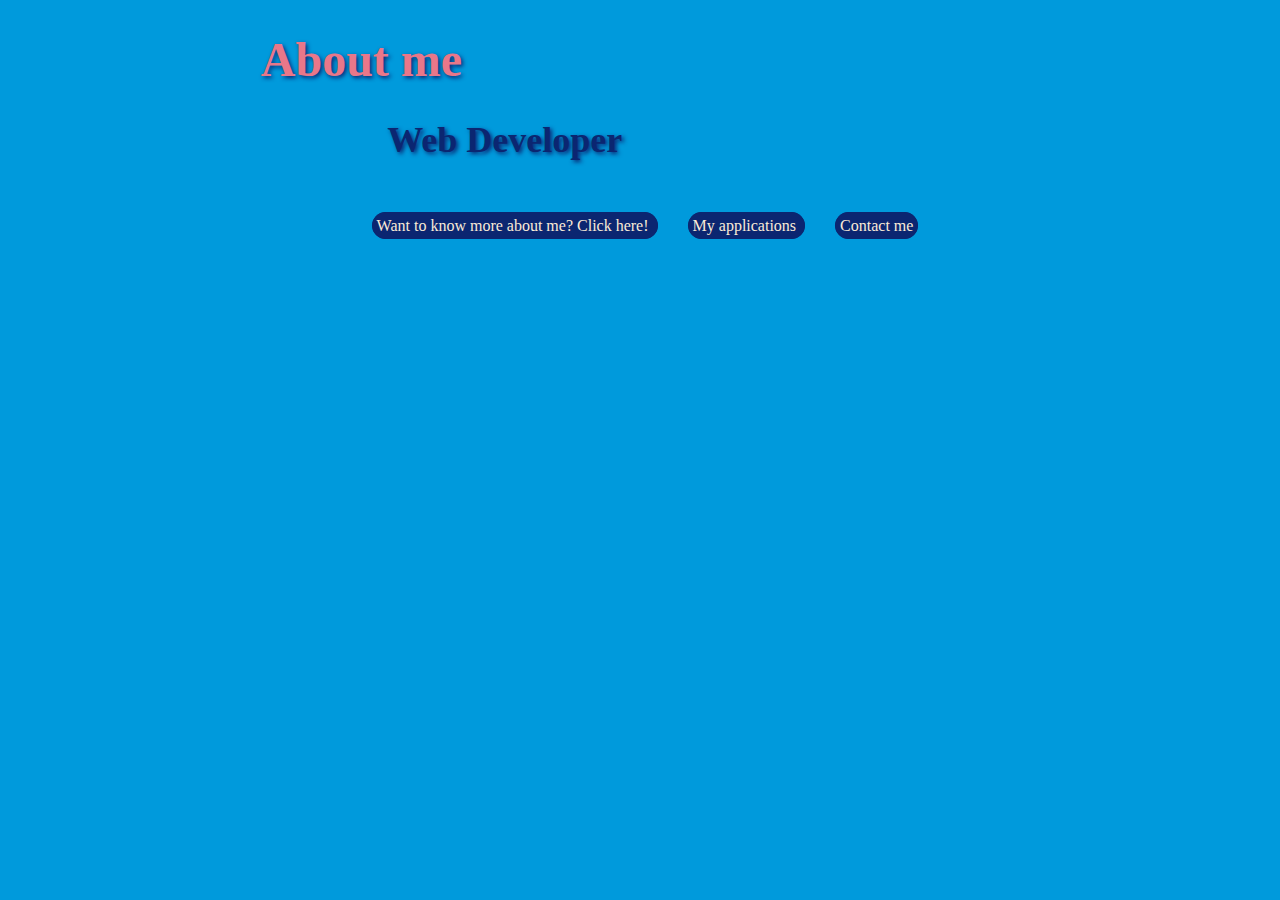
==== about.html @ 263402cd "2nd push" ====
<!DOCTYPE html>
<html lang="en-US">

<head>
    <meta charset="UTF-8">
    <meta name="description" content="A website to display Chaz Coats' understanding of, and proficiency in programming languages">
    <meta name="author" content="Chaz Coats">
    <meta name="viewport" content="width=device-width, initial-scale=1.0">
    <link rel="stylesheet" href="./assets/stylesheet.css">
    <title>Chaz Coats' About Me Page</title>
</head>

<body>
    <h1>About me</h1>
        <h2>Web Developer</h2>
            <div class="horizontal-list">
                <ul id="links-list">
                    <li id="links-list">
                     <a href="./about.html">Want to know more about me? Click here!</a>
                     </li>
                    <li id="links-list">
                    <a href="./projects.html">My applications</a>
                     </li>
                    <li id="links-list">
                    <a href="./contact.html">Contact me</a>
                    </li>
                    </ul>
            </div>
</body>
</html>
---- assets/stylesheet.css ----
:root {
    --bavarian-blue: rgba(0,154,220,255);
}

:root {
    --dark-blue: rgba(11,38,113,255);
}

:root {
    --salmon-red: rgba(233,119,137,255);
}
html {
    background: content-box no-repeat var(--bavarian-blue);
}

h1 {
    font-size: 48px;
    text-indent: 20%;
    flex-wrap: wrap;
    color: var(--salmon-red);
    text-shadow: 2px 2px 4px var(--dark-blue);
}

h2 {
    font-size: 36px;
    text-indent: 30%;
    flex: wrap;
    color: var(--dark-blue);
    text-shadow: 2px 2px 4px var(--dark-blue);
}

ul {
    list-style: none;
}
li {
    border: 1px solid var(--dark-blue);
    border-radius: 20px;
    background-color: var(--dark-blue);
    
}

a {
    text-decoration: none;
}

a:link {
    color: antiquewhite;
}

li:hover {
    box-shadow: 2px 2px 6px var(--dark-blue);
}

a:visited {
    color: antiquewhite;
}

.horizontal-list {
    display: table;
    margin: 0 auto;
}

ul#links-list {
list-style: none;
padding-top: 10px;
}

ul#links-list li{
display: inline;
border: 1px solid var(--dark-blue);
border-radius: 20px;
background-color: var(--dark-blue);
padding: 4px 4px 4px 4px;
margin-right: 30px;
}
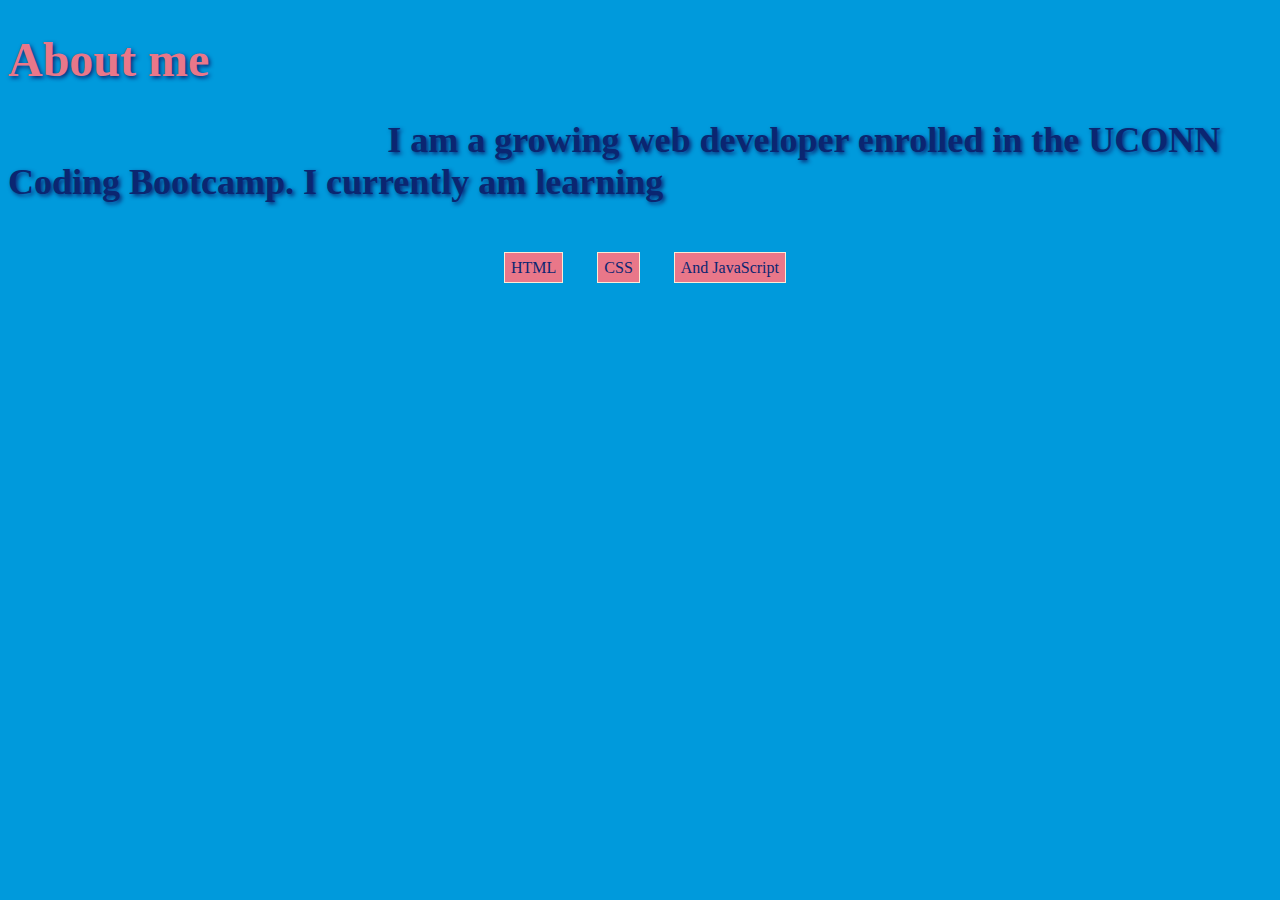
==== commit f636eae0: "commit 3" ====
--- a/about.html
+++ b/about.html
@@ -12,19 +12,13 @@
 
 <body>
     <h1>About me</h1>
-        <h2>Web Developer</h2>
-            <div class="horizontal-list">
-                <ul id="links-list">
-                    <li id="links-list">
-                     <a href="./about.html">Want to know more about me? Click here!</a>
-                     </li>
-                    <li id="links-list">
-                    <a href="./projects.html">My applications</a>
-                     </li>
-                    <li id="links-list">
-                    <a href="./contact.html">Contact me</a>
-                    </li>
-                    </ul>
-            </div>
+    <h2>I am a growing web developer enrolled in the UCONN Coding Bootcamp. I currently am learning </h2>
+        <div class="horizontal-list">
+            <ul id="about-list">
+                <li id="about-list">HTML</li>
+                <li id="about-list">CSS</li>
+                <li id="about-list">And JavaScript</li>
+            </ul>
+        </div>
 </body>
 </html>--- a/assets/stylesheet.css
+++ b/assets/stylesheet.css
@@ -15,7 +15,7 @@
 
 h1 {
     font-size: 48px;
-    text-indent: 20%;
+
     flex-wrap: wrap;
     color: var(--salmon-red);
     text-shadow: 2px 2px 4px var(--dark-blue);
@@ -29,27 +29,12 @@
     text-shadow: 2px 2px 4px var(--dark-blue);
 }
 
-ul {
-    list-style: none;
-}
-li {
-    border: 1px solid var(--dark-blue);
-    border-radius: 20px;
-    background-color: var(--dark-blue);
-    
-}
-
 a {
     text-decoration: none;
-}
-
-a:link {
     color: antiquewhite;
 }
 
-li:hover {
-    box-shadow: 2px 2px 6px var(--dark-blue);
-}
+
 
 a:visited {
     color: antiquewhite;
@@ -67,9 +52,41 @@
 
 ul#links-list li{
 display: inline;
-border: 1px solid var(--dark-blue);
+border: 1px solid antiquewhite;
 border-radius: 20px;
 background-color: var(--dark-blue);
-padding: 4px 4px 4px 4px;
+padding: 6px 6px 6px 6px;
 margin-right: 30px;
-}+}
+
+ul#links-list li:hover{
+    box-shadow: 2px 2px 4px var(--dark-blue);
+}
+
+.h1-indent {
+    text-indent: 20%;
+}
+
+.h2-indent {
+    text-indent: 30%;
+}
+
+ul#about-list {
+    list-style: none;
+    padding-top: 10px;
+}
+
+ul#about-list li{
+    position: relative;
+    display: inline;
+    border: 1px solid antiquewhite;
+    color: var(--dark-blue);
+    background-color: var(--salmon-red);
+    padding: 6px 6px 6px 6px;
+    margin-right: 30px;
+}
+
+ul#about-list li:hover{
+    box-shadow: 2px 2px 4px var(--dark-blue);
+    cursor:default;
+}
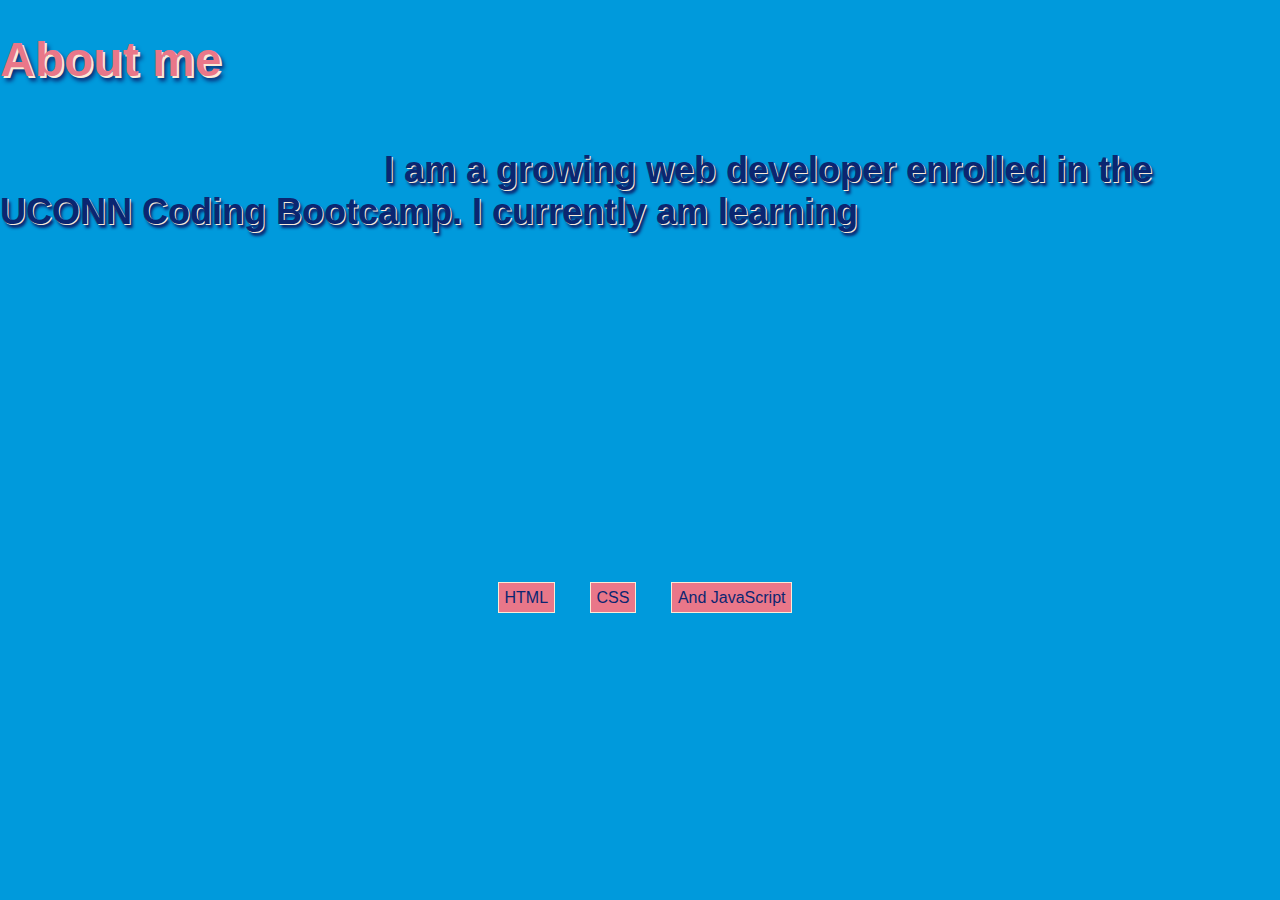
==== commit ad25452d: "6th commit" ====
--- a/about.html
+++ b/about.html
@@ -13,7 +13,7 @@
 <body>
     <h1>About me</h1>
     <h2>I am a growing web developer enrolled in the UCONN Coding Bootcamp. I currently am learning </h2>
-        <div class="horizontal-list">
+        <div class="p2-list">
             <ul id="about-list">
                 <li id="about-list">HTML</li>
                 <li id="about-list">CSS</li>
--- a/assets/stylesheet.css
+++ b/assets/stylesheet.css
@@ -1,3 +1,7 @@
+* {
+    box-sizing: border-box;
+}
+
 :root {
     --bavarian-blue: rgba(0,154,220,255);
 }
@@ -9,16 +13,31 @@
 :root {
     --salmon-red: rgba(233,119,137,255);
 }
+
 html {
     background: content-box no-repeat var(--bavarian-blue);
 }
 
+body {
+    font-family: Arial, Helvetica, sans-serif;
+    margin: 0%;
+    display: flex;
+    flex-direction: column;
+    min-height: 100vh;
+    justify-content: flex-start;
+    height: 600px;
+}
+
+section {
+    display: flex;
+    flex-wrap: wrap;
+}
+    
 h1 {
     font-size: 48px;
-
     flex-wrap: wrap;
     color: var(--salmon-red);
-    text-shadow: 2px 2px 4px var(--dark-blue);
+    text-shadow: 2px 2px antiquewhite, 4px 5px 4px var(--dark-blue);
 }
 
 h2 {
@@ -26,7 +45,7 @@
     text-indent: 30%;
     flex: wrap;
     color: var(--dark-blue);
-    text-shadow: 2px 2px 4px var(--dark-blue);
+    text-shadow: 1px 1px antiquewhite, 3px 4px 3px var(--dark-blue);
 }
 
 a {
@@ -34,41 +53,107 @@
     color: antiquewhite;
 }
 
-
-
 a:visited {
     color: antiquewhite;
 }
 
-.horizontal-list {
+.p1-list {
     display: table;
     margin: 0 auto;
+    margin-top: 120px;
+}
+.p2-list {
+    display: flex;
+    flex-wrap: wrap;
+    margin: 0 auto;
+    margin-top: 300px;
+}
+
+.h1-indent {
+    text-indent: 25%;
+    transform: matrix(1, -.06, 0, 1, 0, 0);
+}
+
+.h2-indent {
+    width: 100%;
+    text-indent: 30%;
+}
+
+.me-image {
+    height: 557px;
+    width: 411px;
+    margin-left: 30%;
+}
+
+.h1-p2 {
+    position: fixed;    
+    padding: 4px 8px 8px 8px;
+    margin-left: 20%;
+    transform: matrix(1, -.06, 0, 1, 0, 0);
+}
+.h2-p2 {
+    margin-top: 5%;
+    width: 100%;
+    position: fixed;
+    justify-content: center;
+}
+
+.grid {
+    display: flex;
+    flex-wrap: wrap;
+    justify-content: space-evenly;
+    align-items:center;
+}
+
+.column {
+    flex: 25%;
+    max-width: 25%;
+    padding: 0 4px;
+  }
+
+.refactoring {
+    flex: 0 0 300px;
+    text-shadow: 2px 2px 3px var(--dark-blue);
+    background-image: url(./Landing\ Page\ 1.jpg);
+    width: 955px;
+    height: 486px;
+    font-size: 30px;
+    box-shadow: 4px 4px var(--dark-blue);
+    padding: 486px 955px;
+    margin-bottom: 30px;
+}
+
+.second-project {
+    flex: 0 0 300px;
+    text-shadow: 2px 2px 3px var(--dark-blue);
+    background-image: url(./Landing\ Page\ 1.jpg);
+    width: 955px;
+    height: 486px;
+    font-size: 30px;
+    box-shadow: 4px 4px var(--dark-blue);
+}
+
+.refactoring:hover {
+    box-shadow: 4px 4px var(--dark-blue), 6px 6px antiquewhite;
 }
 
 ul#links-list {
-list-style: none;
-padding-top: 10px;
+    list-style: none;
+    padding-top: 10px;
 }
 
 ul#links-list li{
-display: inline;
-border: 1px solid antiquewhite;
-border-radius: 20px;
-background-color: var(--dark-blue);
-padding: 6px 6px 6px 6px;
-margin-right: 30px;
+    display: inline;
+    position: relative;
+    border: 1px solid antiquewhite;
+    border-radius: 20px;
+    background-color: var(--dark-blue);
+    padding: 6px 6px 6px 6px;
+    margin-right: 30px;
 }
 
 ul#links-list li:hover{
     box-shadow: 2px 2px 4px var(--dark-blue);
-}
-
-.h1-indent {
-    text-indent: 20%;
-}
-
-.h2-indent {
-    text-indent: 30%;
 }
 
 ul#about-list {
@@ -90,3 +175,9 @@
     box-shadow: 2px 2px 4px var(--dark-blue);
     cursor:default;
 }
+
+@media screen and (max-width: 768px) {
+    body {
+      flex-direction: column;
+    }
+  }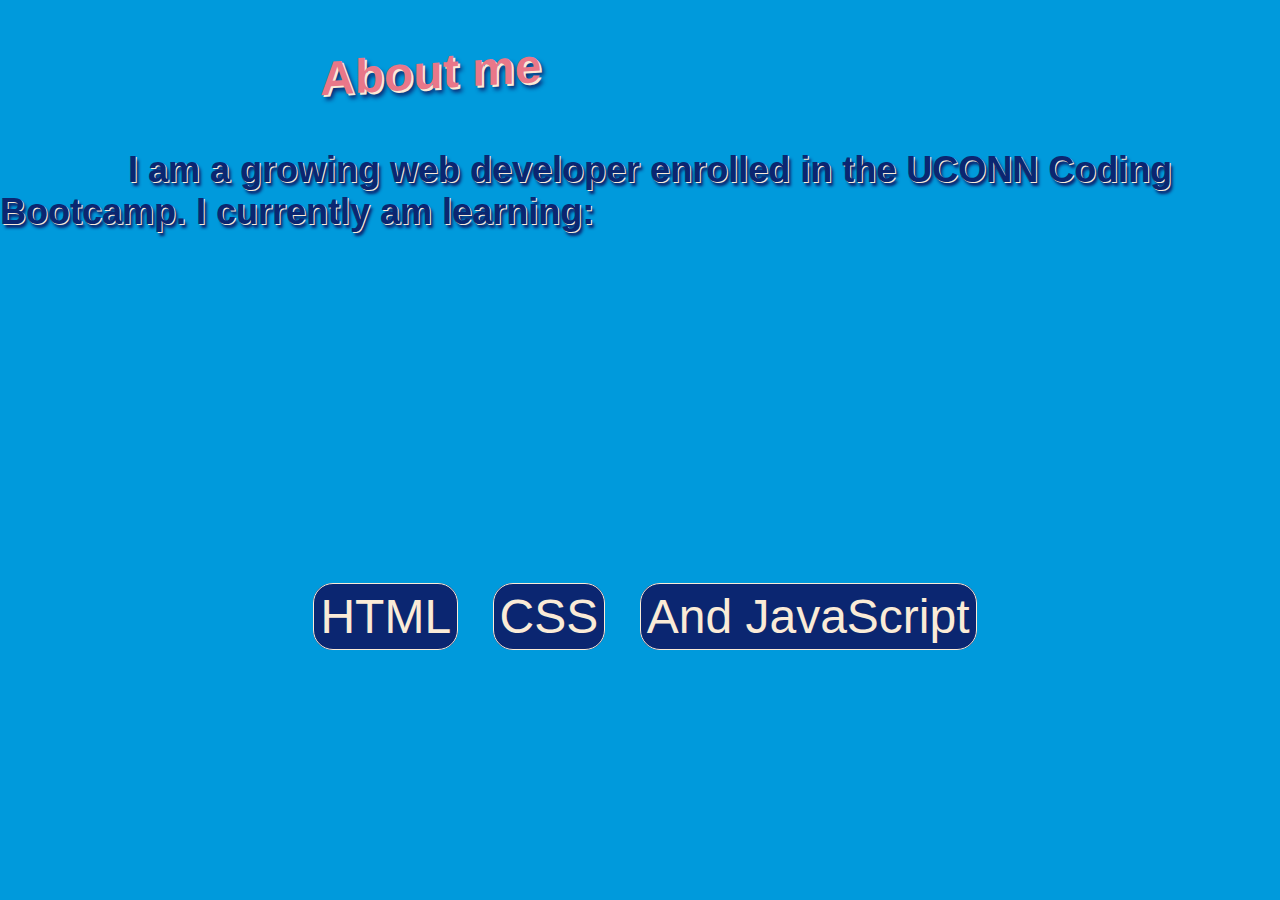
==== commit 6fccf4ef: "commit 8" ====
--- a/about.html
+++ b/about.html
@@ -11,10 +11,10 @@
 </head>
 
 <body>
-    <h1>About me</h1>
-    <h2>I am a growing web developer enrolled in the UCONN Coding Bootcamp. I currently am learning </h2>
+    <h1 class="h1-indent">About me</h1>
+    <h2 class="h2-p3">I am a growing web developer enrolled in the UCONN Coding Bootcamp. I currently am learning: </h2>
         <div class="p2-list">
-            <ul id="about-list">
+            <ul id="links-about">
                 <li id="about-list">HTML</li>
                 <li id="about-list">CSS</li>
                 <li id="about-list">And JavaScript</li>
--- a/assets/stylesheet.css
+++ b/assets/stylesheet.css
@@ -39,7 +39,7 @@
     color: var(--salmon-red);
     text-shadow: 2px 2px antiquewhite, 4px 5px 4px var(--dark-blue);
 }
-
+ 
 h2 {
     font-size: 36px;
     text-indent: 30%;
@@ -98,6 +98,11 @@
     justify-content: center;
 }
 
+.h2-p3 {
+        width: 100%;
+        text-indent: 10%;
+}
+
 .grid {
     display: flex;
     flex-wrap: wrap;
@@ -105,35 +110,40 @@
     align-items:center;
 }
 
-.column {
-    flex: 25%;
-    max-width: 25%;
-    padding: 0 4px;
-  }
-
 .refactoring {
-    flex: 0 0 300px;
+    position: fixed;
+    margin-top: 200px;
+    margin-left: 30px;
+    justify-content: center;
+    text-align: center;
+    text-shadow: 2px 2px 3px var(--dark-blue);
+    background-image: url(./Landing\ Page\ 1.jpg);
+    width: 955px;
+    height: 486px;
+    font-size: 30px;
+    box-shadow: 4px 4px var(--dark-blue);;
+    margin-bottom: 30px;
+}
+
+.second-project {
+    position: fixed;
+    margin-top: 200px;
+    margin-left: 1100px;
+    justify-content: center;
+    text-align: center;
     text-shadow: 2px 2px 3px var(--dark-blue);
     background-image: url(./Landing\ Page\ 1.jpg);
     width: 955px;
     height: 486px;
     font-size: 30px;
     box-shadow: 4px 4px var(--dark-blue);
-    padding: 486px 955px;
-    margin-bottom: 30px;
-}
-
-.second-project {
-    flex: 0 0 300px;
-    text-shadow: 2px 2px 3px var(--dark-blue);
-    background-image: url(./Landing\ Page\ 1.jpg);
-    width: 955px;
-    height: 486px;
-    font-size: 30px;
-    box-shadow: 4px 4px var(--dark-blue);
 }
 
 .refactoring:hover {
+    box-shadow: 4px 4px var(--dark-blue), 6px 6px antiquewhite;
+}
+
+.second-project:hover {
     box-shadow: 4px 4px var(--dark-blue), 6px 6px antiquewhite;
 }
 
@@ -156,25 +166,48 @@
     box-shadow: 2px 2px 4px var(--dark-blue);
 }
 
-ul#about-list {
+ul#links-about {
     list-style: none;
     padding-top: 10px;
 }
 
-ul#about-list li{
+ul#links-about li{
+    display: inline;
     position: relative;
-    display: inline;
     border: 1px solid antiquewhite;
-    color: var(--dark-blue);
-    background-color: var(--salmon-red);
+    border-radius: 20px;
+    background-color: var(--dark-blue);
     padding: 6px 6px 6px 6px;
     margin-right: 30px;
+    font-size: 48px;
+    color: antiquewhite;
 }
 
 ul#about-list li:hover{
     box-shadow: 2px 2px 4px var(--dark-blue);
     cursor:default;
 }
+
+ul#links-contact {
+    list-style: none;
+    padding-top: 10px;
+}
+
+ul#links-contact li{
+    display: inline;
+    position: relative;
+    border: 1px solid antiquewhite;
+    border-radius: 20px;
+    background-color: var(--dark-blue);
+    padding: 6px 6px 6px 6px;
+    margin-right: 30px;
+    font-size: 48px;
+}
+
+ul#links-contact li:hover{
+    box-shadow: 2px 2px 4px var(--dark-blue);
+}
+
 
 @media screen and (max-width: 768px) {
     body {
